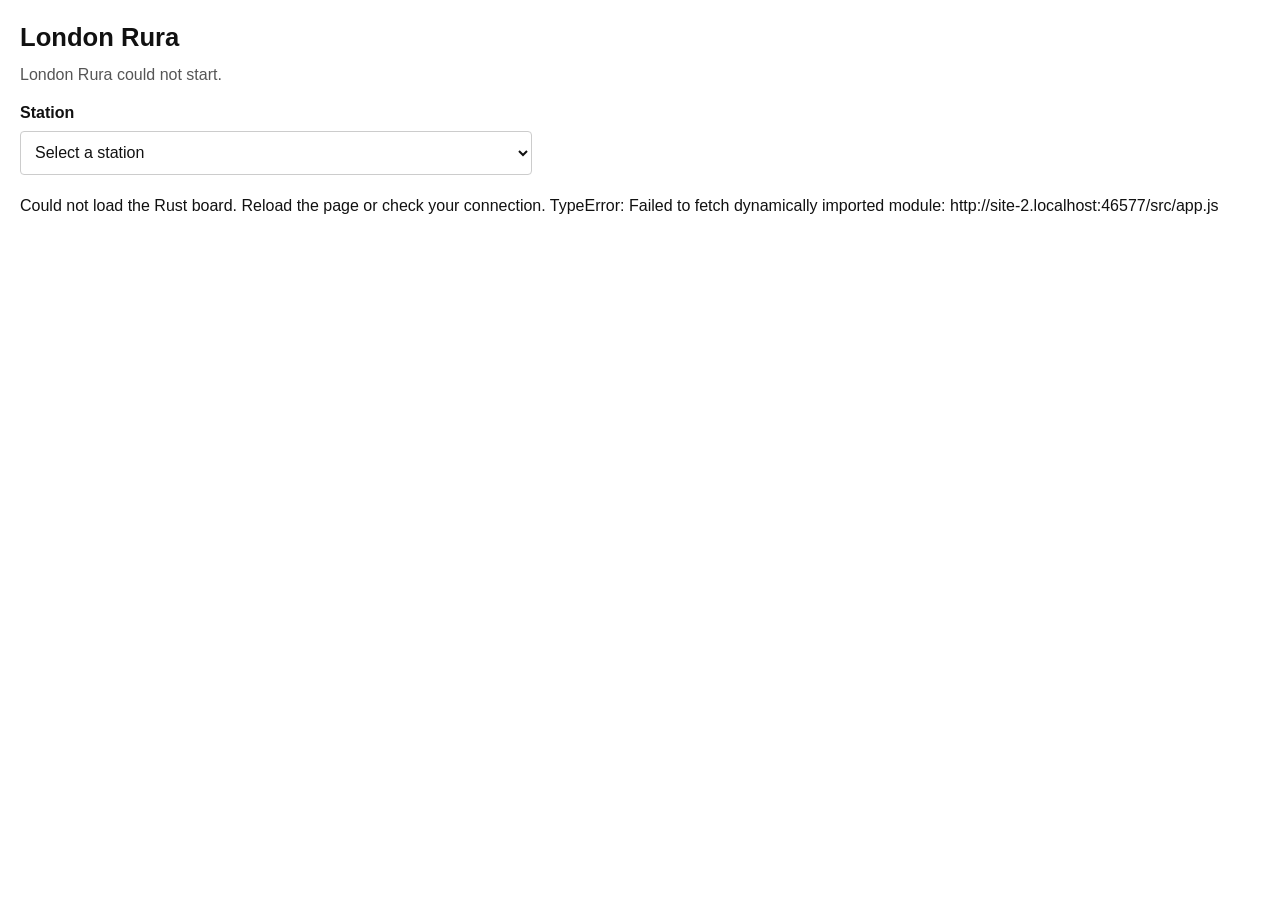
==== src/ui.html @ 0b25e621 "rust-pwa: Rewrite the departures board in Rust, as a static wasm PWA" ====
<!DOCTYPE html>
<html lang="en">
<head>
<meta charset="utf-8">
<meta name="viewport" content="width=device-width, initial-scale=1">
<!-- The author's own icon, committed as SVG and linked directly. The PNGs the
     manifest and iOS use are rasterized from this same file at build time. -->
<link rel="icon" href="./icon.svg" type="image/svg+xml">
<link rel="apple-touch-icon" href="./icon-192.png">
<link rel="manifest" href="./manifest.webmanifest">
<meta name="theme-color" content="#000000">
<meta name="description" content="London Rura — a London Underground departures board for every station on the TfL network.">
<title>London Rura</title>
<style>
/* The original's design: Arial, a plain page, grey table headers. Kept, with
   the parts that only worked on a light desktop given a dark counterpart. */
:root {
  color-scheme: light dark;
  --ink: #111;
  --paper: #fff;
  --rule: #ccc;
  --head: #f0f0f0;
  --muted: #555;
}
@media (prefers-color-scheme: dark) {
  :root { --ink: #e8e8e8; --paper: #161616; --rule: #3a3a3a; --head: #242424; --muted: #a0a0a0; }
}
* { box-sizing: border-box; }
body {
  font-family: Arial, Helvetica, sans-serif;
  margin: 20px;
  background: var(--paper);
  color: var(--ink);
  /* A board is read at arm's length on a phone. */
  font-size: 16px;
  line-height: 1.4;
}
h1 { font-size: 1.6rem; margin: 0 0 4px; }
label { display: block; font-weight: bold; margin: 16px 0 6px; }
select {
  font: inherit;
  /* A large touch target: this is the only control on the page. */
  padding: 10px;
  min-height: 44px;
  width: 100%;
  max-width: 32rem;
  background: var(--paper);
  color: var(--ink);
  border: 1px solid var(--rule);
  border-radius: 4px;
}
:focus-visible { outline: 3px solid #00a0e2; outline-offset: 2px; }
#notice, .stamp { color: var(--muted); margin: 8px 0 0; }
.stamp { font-size: 0.9rem; }
#departures { margin-top: 20px; }
/* A failed request is a message, not a crash: say so in the accent red rather
   than in the same grey as everything else. */
#departures p { color: var(--muted); }
h2 { font-size: 1.3rem; margin: 24px 0 8px; }
h3 { font-size: 1.05rem; margin: 18px 0 4px; color: var(--muted); }
table {
  width: 100%;
  border-collapse: collapse;
  margin-top: 10px;
}
th, td {
  border: 1px solid var(--rule);
  padding: 8px 12px;
  text-align: left;
}
th { background-color: var(--head); }
/* The last column is a number of minutes: align it so the eye can run down it. */
td:last-child, th:last-child { text-align: right; font-variant-numeric: tabular-nums; }
@media (prefers-reduced-motion: no-preference) {
  #departures { animation: settle 160ms ease-out; }
  @keyframes settle { from { opacity: 0.4; } to { opacity: 1; } }
}
</style>
</head>
<body>
<main>
  <h1>London Rura</h1>
  <p id="notice" role="status" aria-live="polite">Loading stations…</p>

  <label for="station">Station</label>
  <!-- Rust builds every option; this shell supplies only the empty first one,
       which is also how the reader returns to "no station". -->
  <select id="station" name="station" aria-describedby="notice">
    <option value="">Select a station</option>
  </select>

  <div id="departures" aria-live="polite" aria-busy="false"></div>
</main>

<noscript>This board needs JavaScript enabled to load the Rust WebAssembly application. Departures come from the live TfL API.</noscript>
<!-- The only JavaScript in this app: a dynamic import of the generated
     bindings, and a message if that fails. Everything else is Rust. -->
<script type="module">
import('./app.js').then(m => m.default()).catch(error => { document.getElementById('notice').textContent = 'London Rura could not start.'; const box = document.getElementById('departures'); box.textContent = 'Could not load the Rust board. Reload the page or check your connection. ' + error; });
</script>
</body>
</html>
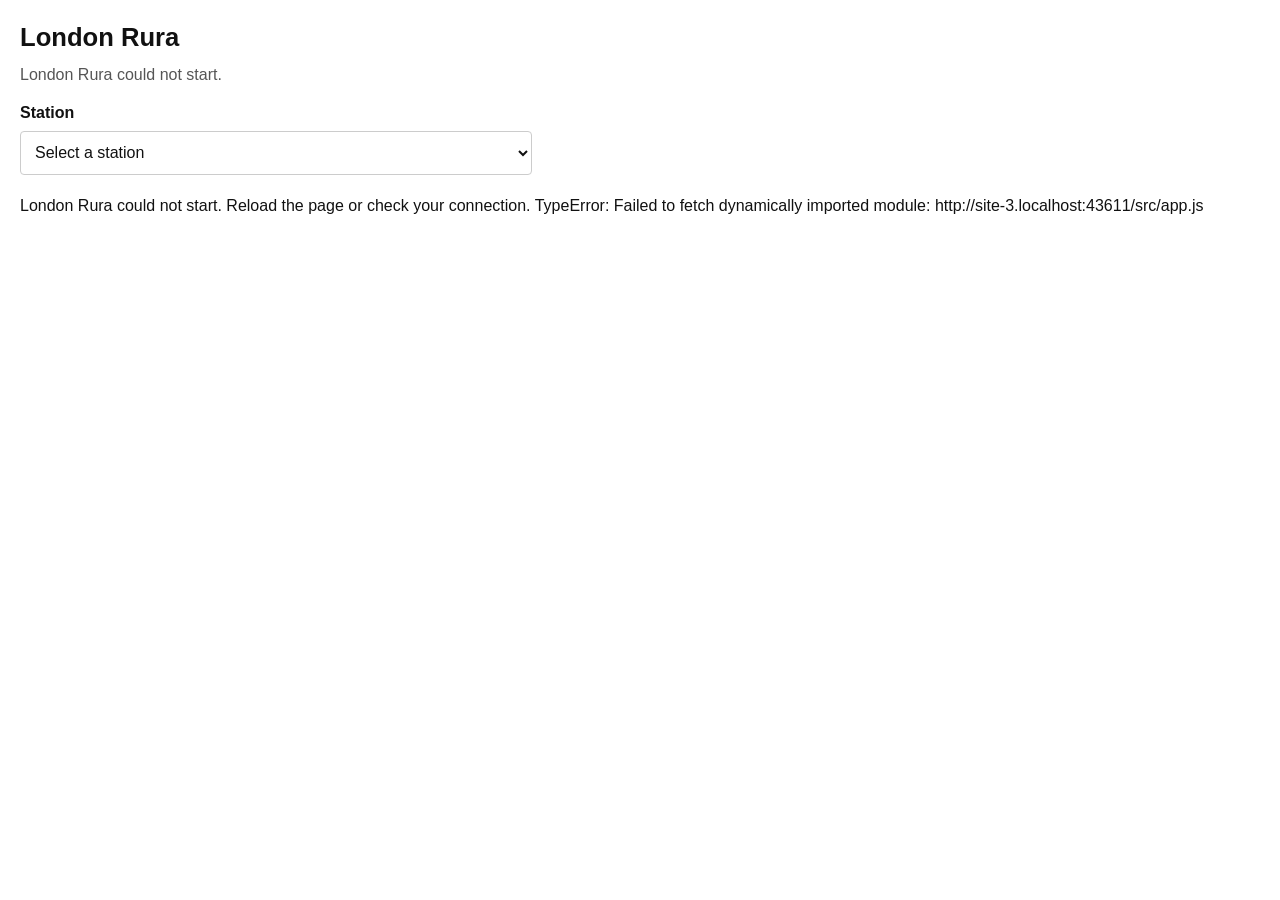
==== commit f05b4cf0: "rust-pwa-ui-text: Keep implementation vocabulary out of the reader's interface" ====
--- a/src/ui.html
+++ b/src/ui.html
@@ -92,11 +92,11 @@
   <div id="departures" aria-live="polite" aria-busy="false"></div>
 </main>
 
-<noscript>This board needs JavaScript enabled to load the Rust WebAssembly application. Departures come from the live TfL API.</noscript>
+<noscript>This board needs JavaScript to run. Departures come live from the TfL API and are shown here; without JavaScript there is nothing to show.</noscript>
 <!-- The only JavaScript in this app: a dynamic import of the generated
      bindings, and a message if that fails. Everything else is Rust. -->
 <script type="module">
-import('./app.js').then(m => m.default()).catch(error => { document.getElementById('notice').textContent = 'London Rura could not start.'; const box = document.getElementById('departures'); box.textContent = 'Could not load the Rust board. Reload the page or check your connection. ' + error; });
+import('./app.js').then(m => m.default()).catch(error => { document.getElementById('notice').textContent = 'London Rura could not start.'; const box = document.getElementById('departures'); box.textContent = 'London Rura could not start. Reload the page or check your connection. ' + error; });
 </script>
 </body>
 </html>
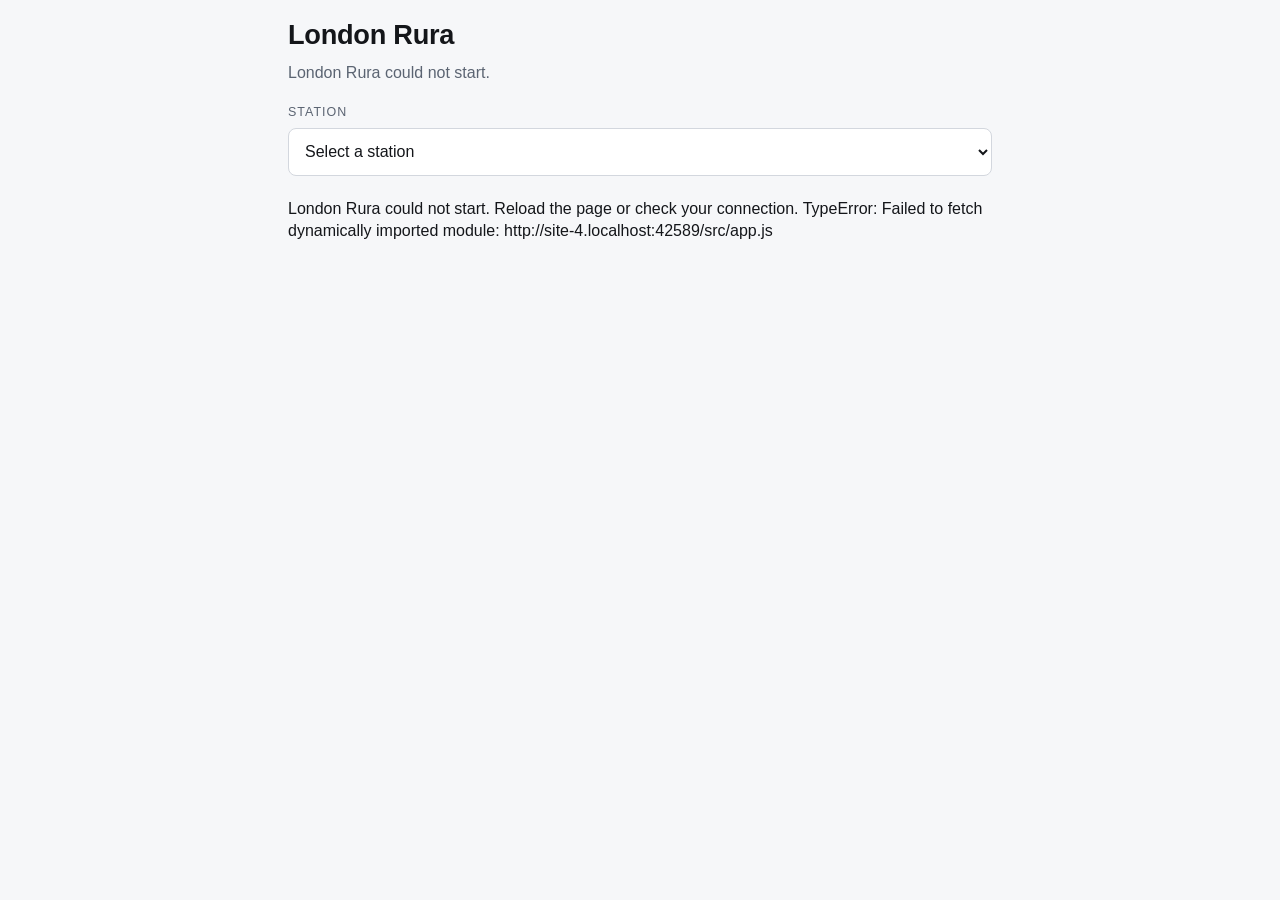
==== commit 88047196: "rust-pwa-fetch-fix: Fix the empty station picker: read `id`, fetch per line, and parse from bytes" ====
--- a/src/ui.html
+++ b/src/ui.html
@@ -12,65 +12,137 @@
 <meta name="description" content="London Rura — a London Underground departures board for every station on the TfL network.">
 <title>London Rura</title>
 <style>
-/* The original's design: Arial, a plain page, grey table headers. Kept, with
-   the parts that only worked on a light desktop given a dark counterpart. */
+/* A departures board, in a departures board's colours.
+   The original was Arial on white with grey table borders, which was legible
+   but had nothing of a board about it. This is the same information laid out
+   the way a platform board lays it out: a near-black face, one warm accent for
+   the times, and the line colours doing the one job they are actually there
+   for.
+
+   The accent is #FFD300 — Circle's yellow, and the colour a real board lights
+   its times in. It is not decoration: the minutes are the thing a reader came
+   for, so they get the only bright colour on the page. Everything else is
+   greyscale, which leaves the line chips as the only other colour present and
+   keeps them competing with nothing.
+
+   Both schemes are chosen against measured contrast, not by eye — see the
+   `line_ink` function in src/departures.rs, which is what decides black or
+   white text on each chip so that all twelve lines clear 4.5:1. */
 :root {
-  color-scheme: light dark;
-  --ink: #111;
-  --paper: #fff;
-  --rule: #ccc;
-  --head: #f0f0f0;
-  --muted: #555;
+  color-scheme: dark light;
+  --paper: #0b0b0c;
+  --panel: #16161a;
+  --ink: #eceff4;
+  --muted: #9aa3b2;
+  --rule: #2a2d33;
+  --accent: #ffd300;   /* the minutes */
+  --due: #ff453a;      /* arriving now */
+  --focus: #4da3ff;
+  /* The chip ring. Two line colours are almost invisible against a page of
+     their own shade -- Northern's black on this page is 1.07:1 and Circle's
+     yellow on the light page is 1.34:1 -- so every chip gets a hairline of
+     the page's ink to give it a defined edge. It is decoration, not data: the
+     line's name is on the chip and does not depend on seeing the fill. */
+  --ring: rgba(236, 239, 244, 0.45);
 }
-@media (prefers-color-scheme: dark) {
-  :root { --ink: #e8e8e8; --paper: #161616; --rule: #3a3a3a; --head: #242424; --muted: #a0a0a0; }
+@media (prefers-color-scheme: light) {
+  :root {
+    --paper: #f6f7f9;
+    --panel: #ffffff;
+    --ink: #14161a;
+    --muted: #5b6472;
+    --rule: #d3d7de;
+    --accent: #8a6d00;  /* the same accent, darkened to stay legible on white */
+    --due: #c2211a;
+    --focus: #0b5bd3;
+    --ring: rgba(20, 22, 26, 0.35);
+  }
 }
 * { box-sizing: border-box; }
 body {
   font-family: Arial, Helvetica, sans-serif;
-  margin: 20px;
+  margin: 0;
+  padding: 16px 16px 40px;
   background: var(--paper);
   color: var(--ink);
-  /* A board is read at arm's length on a phone. */
   font-size: 16px;
   line-height: 1.4;
 }
-h1 { font-size: 1.6rem; margin: 0 0 4px; }
-label { display: block; font-weight: bold; margin: 16px 0 6px; }
+main { max-width: 44rem; margin: 0 auto; }
+h1 {
+  font-size: 1.7rem;
+  margin: 0 0 2px;
+  letter-spacing: -0.01em;
+}
+label {
+  display: block;
+  font-size: 0.78rem;
+  text-transform: uppercase;
+  letter-spacing: 0.08em;
+  color: var(--muted);
+  margin: 20px 0 6px;
+}
 select {
   font: inherit;
-  /* A large touch target: this is the only control on the page. */
-  padding: 10px;
-  min-height: 44px;
+  /* The one control on the page, so it gets a full-width touch target. */
+  padding: 12px;
+  min-height: 48px;
   width: 100%;
-  max-width: 32rem;
-  background: var(--paper);
+  background: var(--panel);
   color: var(--ink);
   border: 1px solid var(--rule);
-  border-radius: 4px;
+  border-radius: 8px;
 }
-:focus-visible { outline: 3px solid #00a0e2; outline-offset: 2px; }
+:focus-visible { outline: 3px solid var(--focus); outline-offset: 2px; }
 #notice, .stamp { color: var(--muted); margin: 8px 0 0; }
-.stamp { font-size: 0.9rem; }
-#departures { margin-top: 20px; }
-/* A failed request is a message, not a crash: say so in the accent red rather
-   than in the same grey as everything else. */
+.stamp { font-size: 0.85rem; }
+#departures { margin-top: 22px; }
 #departures p { color: var(--muted); }
-h2 { font-size: 1.3rem; margin: 24px 0 8px; }
-h3 { font-size: 1.05rem; margin: 18px 0 4px; color: var(--muted); }
-table {
-  width: 100%;
-  border-collapse: collapse;
-  margin-top: 10px;
+h2 { font-size: 1.15rem; margin: 26px 0 10px; }
+h3 {
+  font-size: 0.8rem;
+  text-transform: uppercase;
+  letter-spacing: 0.08em;
+  color: var(--muted);
+  margin: 20px 0 0;
 }
-th, td {
-  border: 1px solid var(--rule);
-  padding: 8px 12px;
-  text-align: left;
+table { width: 100%; border-collapse: collapse; margin-top: 8px; }
+th, td { padding: 9px 12px; text-align: left; }
+/* A board has no grid of boxes; the rows are separated by a hairline, the way
+   a split-flap board separates its rows. */
+thead th {
+  font-size: 0.72rem;
+  font-weight: normal;
+  text-transform: uppercase;
+  letter-spacing: 0.08em;
+  color: var(--muted);
+  border-bottom: 2px solid var(--rule);
 }
-th { background-color: var(--head); }
-/* The last column is a number of minutes: align it so the eye can run down it. */
-td:last-child, th:last-child { text-align: right; font-variant-numeric: tabular-nums; }
+tbody tr + tr td { border-top: 1px solid var(--rule); }
+tbody td:first-child { padding-left: 0; }
+tbody td:last-child, thead th:last-child { text-align: right; padding-right: 0; }
+/* The minutes: the only bright thing on the page, and the reason for it. */
+td:last-child {
+  color: var(--accent);
+  font-weight: bold;
+  font-variant-numeric: tabular-nums;
+  white-space: nowrap;
+}
+/* Zero means "at the platform", which is not "in no time" — it is the thing
+   the reader is waiting for, so it gets its own colour. */
+td.due { color: var(--due); }
+/* The line chip. Its background and text colour are set inline by Rust from
+   the published line colour; this only provides the shape and the edge. The
+   attribute is on the chip, not on the cell it sits in. */
+span[data-line] {
+  display: inline-block;
+  padding: 3px 9px;
+  border-radius: 999px;
+  font-size: 0.82rem;
+  font-weight: bold;
+  white-space: nowrap;
+  box-shadow: 0 0 0 1px var(--ring);
+}
 @media (prefers-reduced-motion: no-preference) {
   #departures { animation: settle 160ms ease-out; }
   @keyframes settle { from { opacity: 0.4; } to { opacity: 1; } }
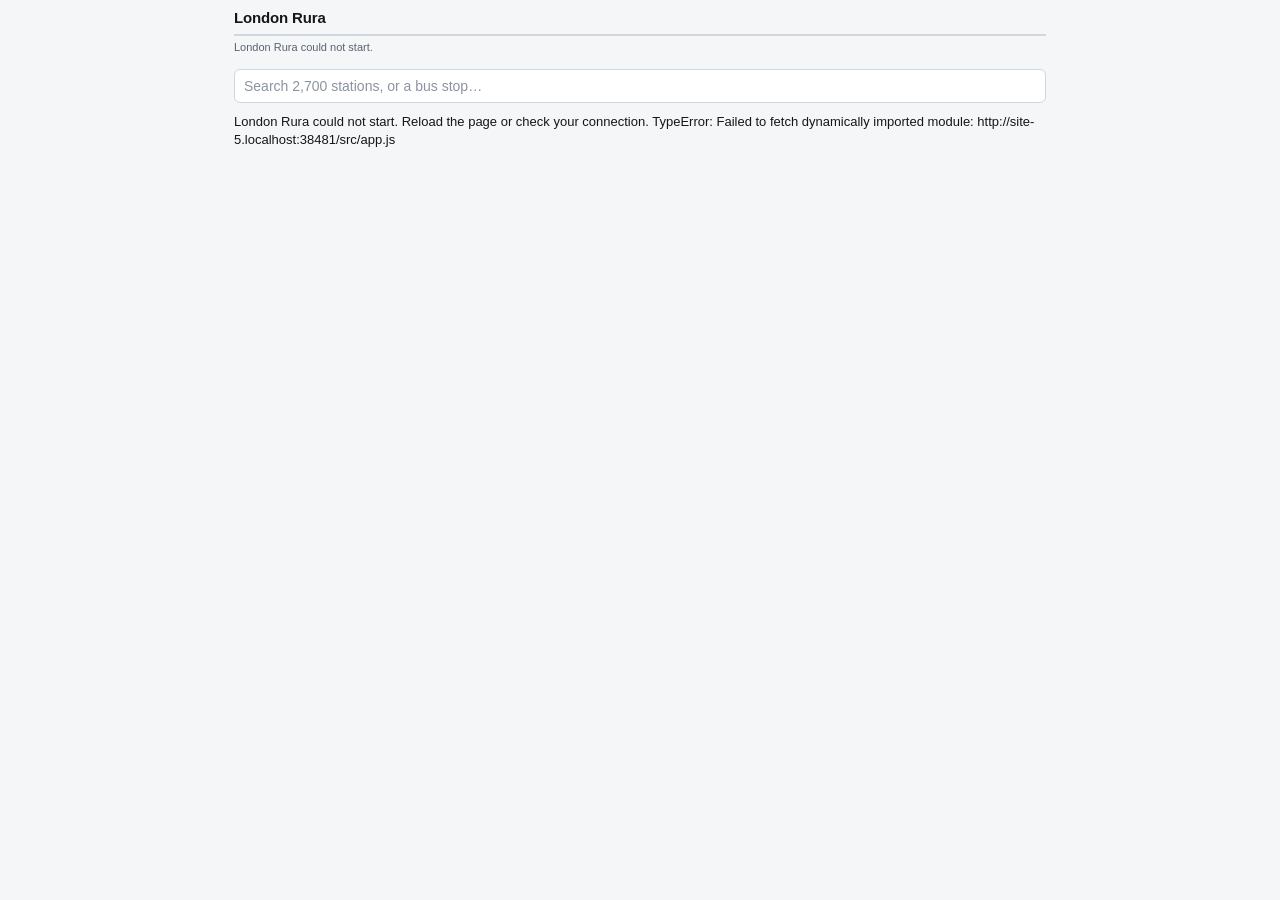
==== commit a3e222fa: "rust-pwa-modes: Serve every mode, search across them, and make the board dense" ====
--- a/src/ui.html
+++ b/src/ui.html
@@ -12,156 +12,313 @@
 <meta name="description" content="London Rura — a London Underground departures board for every station on the TfL network.">
 <title>London Rura</title>
 <style>
-/* A departures board, in a departures board's colours.
-   The original was Arial on white with grey table borders, which was legible
-   but had nothing of a board about it. This is the same information laid out
-   the way a platform board lays it out: a near-black face, one warm accent for
-   the times, and the line colours doing the one job they are actually there
+/* A departures board, in a departures board's colours, and as dense as one.
+   The original was Arial on white with grey borders and a 270-entry select.
+   This is a platform board: a near-black face, greyscale text, one warm accent
+   for the minutes, and the line and mode colours doing the job they are there
    for.
 
+   Density is the point. A real board fits a dozen departures in the space this
+   app previously spent on three: 22px rows, 11px type, a 24px line height, and
+   no vertical padding anywhere it is not needed. On a phone that is the
+   difference between seeing the next three trains and the next twelve, which is
+   the difference between a useful board and a decoration.
+
    The accent is #FFD300 — Circle's yellow, and the colour a real board lights
-   its times in. It is not decoration: the minutes are the thing a reader came
-   for, so they get the only bright colour on the page. Everything else is
-   greyscale, which leaves the line chips as the only other colour present and
-   keeps them competing with nothing.
-
-   Both schemes are chosen against measured contrast, not by eye — see the
-   `line_ink` function in src/departures.rs, which is what decides black or
-   white text on each chip so that all twelve lines clear 4.5:1. */
+   its times in. The minutes are what a reader came for, so they get the only
+   bright colour on the page; everything else is greyscale, which leaves the
+   chips as the only other colour present and keeps them competing with nothing.
+
+   Every chip's text colour is chosen for contrast against that chip, by the
+   `line_ink` function in src/departures.rs, not by eye. */
 :root {
   color-scheme: dark light;
   --paper: #0b0b0c;
-  --panel: #16161a;
-  --ink: #eceff4;
-  --muted: #9aa3b2;
-  --rule: #2a2d33;
-  --accent: #ffd300;   /* the minutes */
-  --due: #ff453a;      /* arriving now */
+  --panel: #141417;
+  --raised: #1c1c21;
+  --ink: #eef1f6;
+  --dim: #98a1b0;
+  --faint: #6b7280;
+  --rule: #26262c;
+  --accent: #ffd300;
+  --due: #ff4d3d;
   --focus: #4da3ff;
-  /* The chip ring. Two line colours are almost invisible against a page of
-     their own shade -- Northern's black on this page is 1.07:1 and Circle's
-     yellow on the light page is 1.34:1 -- so every chip gets a hairline of
-     the page's ink to give it a defined edge. It is decoration, not data: the
-     line's name is on the chip and does not depend on seeing the fill. */
-  --ring: rgba(236, 239, 244, 0.45);
+  /* The chip edge. Northern's black is 1.07:1 against this page and Circle's
+     yellow is 1.34:1 against the light one, so every chip carries a hairline of
+     the page's ink. Decoration, not data: the name is on the chip either way. */
+  --ring: rgba(238, 241, 246, 0.38);
+  --row: 22px;
 }
 @media (prefers-color-scheme: light) {
   :root {
-    --paper: #f6f7f9;
+    --paper: #f5f6f8;
     --panel: #ffffff;
+    --raised: #eceef2;
     --ink: #14161a;
-    --muted: #5b6472;
-    --rule: #d3d7de;
-    --accent: #8a6d00;  /* the same accent, darkened to stay legible on white */
-    --due: #c2211a;
+    --dim: #5a6270;
+    --faint: #8b93a0;
+    --rule: #d2d6dd;
+    --accent: #7a5f00;  /* the same accent, darkened to hold contrast on white */
+    --due: #bd1f18;
     --focus: #0b5bd3;
-    --ring: rgba(20, 22, 26, 0.35);
+    --ring: rgba(20, 22, 26, 0.3);
   }
 }
 * { box-sizing: border-box; }
+/* The label is for screen readers and the keyboard; the placeholder is what a
+   sighted reader sees. */
+.visually-hidden {
+  position: absolute;
+  width: 1px; height: 1px;
+  margin: -1px; padding: 0; border: 0;
+  clip-path: inset(50%);
+  overflow: hidden;
+  white-space: nowrap;
+}
+html { -webkit-text-size-adjust: 100%; }
 body {
-  font-family: Arial, Helvetica, sans-serif;
   margin: 0;
-  padding: 16px 16px 40px;
   background: var(--paper);
   color: var(--ink);
-  font-size: 16px;
-  line-height: 1.4;
-}
-main { max-width: 44rem; margin: 0 auto; }
+  font: 13px/1.35 -apple-system, "Segoe UI", Roboto, "Helvetica Neue", Arial, sans-serif;
+  font-variant-numeric: tabular-nums;
+}
+main { max-width: 52rem; margin: 0 auto; padding: 8px 10px 40px; }
+
+/* --- the header: title, station name, and the freshness stamp, on one line --- */
+header {
+  display: flex;
+  align-items: baseline;
+  gap: 8px;
+  flex-wrap: wrap;
+  padding-bottom: 6px;
+  border-bottom: 2px solid var(--rule);
+}
 h1 {
-  font-size: 1.7rem;
+  font-size: 15px;
+  margin: 0;
+  letter-spacing: -0.01em;
+  font-weight: 700;
+}
+#station-name {
+  font-size: 15px;
+  font-weight: 700;
+  color: var(--ink);
+}
+#station-name:not(:empty)::before { content: "· "; color: var(--faint); }
+.stamp { margin-left: auto; font-size: 11px; color: var(--faint); }
+#notice { margin: 4px 0 0; font-size: 11px; color: var(--dim); min-height: 15px; }
+
+/* --- the mode toggles: one row, always visible, the app's main switch --- */
+#toggles { display: flex; flex-wrap: wrap; gap: 4px; margin: 8px 0 6px; }
+.toggle {
+  --chip: #444; --chip-ink: #fff;
+  display: inline-flex;
+  align-items: center;
+  gap: 5px;
+  min-height: 28px;
+  padding: 3px 9px;
+  border: 1px solid var(--rule);
+  border-radius: 14px;
+  background: var(--panel);
+  color: var(--dim);
+  font: inherit;
+  font-size: 11.5px;
+  font-weight: 600;
+  cursor: pointer;
+  user-select: none;
+}
+.toggle::before {
+  content: "";
+  width: 9px;
+  height: 9px;
+  border-radius: 50%;
+  background: var(--chip);
+  box-shadow: 0 0 0 1px var(--ring);
+}
+/* On: the mode's own colour, and the readable ink for it. */
+.toggle.on {
+  background: var(--chip);
+  color: var(--chip-ink);
+  border-color: transparent;
+}
+.toggle.on::before { background: var(--chip-ink); box-shadow: none; opacity: 0.85; }
+.toggle:hover { border-color: var(--faint); }
+.toggle.on:hover { filter: brightness(1.12); }
+:focus-visible { outline: 2px solid var(--focus); outline-offset: 1px; }
+
+/* --- search: a single line, and a result list that reads as a menu --- */
+#search {
+  width: 100%;
+  min-height: 34px;
+  padding: 6px 9px;
+  border: 1px solid var(--rule);
+  border-radius: 6px;
+  background: var(--panel);
+  color: var(--ink);
+  font: inherit;
+  font-size: 14px;
+}
+#search::placeholder { color: var(--faint); }
+/* Capped so a long list cannot push the board off a phone screen: the reader
+   scrolls the suggestions, not the page. */
+#results {
+  display: flex;
+  flex-direction: column;
+  margin: 4px 0 0;
+  max-height: 30vh;
+  overflow-y: auto;
+  overscroll-behavior: contain;
+}
+/* Once a station is chosen the suggestions have done their job, and a list of
+   six stations sitting between the search box and the board is the single
+   largest thing on the page. The list comes back the moment the reader edits the
+   search. */
+#results:empty { display: none; }
+body.chosen #results { display: none; }
+body:not(.chosen) #results:empty { display: none; }
+.result {
+  display: flex;
+  align-items: center;
+  gap: 6px;
+  width: 100%;
+  min-height: var(--row);
+  padding: 3px 8px;
+  border: 0;
+  border-bottom: 1px solid var(--rule);
+  border-radius: 0;
+  background: transparent;
+  color: var(--ink);
+  font: inherit;
+  font-size: 13px;
+  text-align: left;
+  cursor: pointer;
+}
+.result:hover, .result:focus-visible { background: var(--raised); }
+.result .locality { margin-left: auto; font-size: 11px; color: var(--faint); }
+#results p { margin: 4px 2px; font-size: 11.5px; color: var(--faint); }
+
+/* --- chips: the line or mode name on its own colour --- */
+.chip {
+  --chip: #666; --chip-ink: #fff;
+  display: inline-flex;
+  align-items: center;
+  min-width: 1.6em;
+  justify-content: center;
+  padding: 0 6px;
+  height: 16px;
+  border-radius: 8px;
+  background: var(--chip);
+  color: var(--chip-ink);
+  box-shadow: 0 0 0 1px var(--ring);
+  font-size: 10.5px;
+  font-weight: 700;
+  line-height: 1;
+  white-space: nowrap;
+}
+.chip.small { height: 14px; font-size: 9.5px; padding: 0 5px; border-radius: 7px; }
+
+/* --- the board itself --- */
+#departures { margin-top: 10px; }
+#departures h2 {
   margin: 0 0 2px;
-  letter-spacing: -0.01em;
-}
-label {
-  display: block;
-  font-size: 0.78rem;
+  font-size: 10px;
+  font-weight: 700;
+  text-transform: uppercase;
+  letter-spacing: 0.1em;
+  color: var(--faint);
+}
+#departures p { margin: 6px 0; font-size: 12px; color: var(--dim); }
+/* A platform heading, inline and quiet: a board labels each column, not each
+   block with a paragraph. */
+h3 {
+  display: flex;
+  align-items: center;
+  gap: 6px;
+  margin: 10px 0 2px;
+  font-size: 10px;
+  font-weight: 700;
+  text-transform: uppercase;
+  letter-spacing: 0.1em;
+  color: var(--dim);
+}
+h3::after {
+  content: "";
+  flex: 1;
+  height: 1px;
+  background: var(--rule);
+}
+table { width: 100%; border-collapse: collapse; table-layout: fixed; }
+thead th {
+  padding: 0 6px 2px;
+  font-size: 9.5px;
+  font-weight: 600;
   text-transform: uppercase;
   letter-spacing: 0.08em;
-  color: var(--muted);
-  margin: 20px 0 6px;
-}
-select {
-  font: inherit;
-  /* The one control on the page, so it gets a full-width touch target. */
-  padding: 12px;
-  min-height: 48px;
-  width: 100%;
-  background: var(--panel);
-  color: var(--ink);
-  border: 1px solid var(--rule);
-  border-radius: 8px;
-}
-:focus-visible { outline: 3px solid var(--focus); outline-offset: 2px; }
-#notice, .stamp { color: var(--muted); margin: 8px 0 0; }
-.stamp { font-size: 0.85rem; }
-#departures { margin-top: 22px; }
-#departures p { color: var(--muted); }
-h2 { font-size: 1.15rem; margin: 26px 0 10px; }
-h3 {
-  font-size: 0.8rem;
-  text-transform: uppercase;
-  letter-spacing: 0.08em;
-  color: var(--muted);
-  margin: 20px 0 0;
-}
-table { width: 100%; border-collapse: collapse; margin-top: 8px; }
-th, td { padding: 9px 12px; text-align: left; }
-/* A board has no grid of boxes; the rows are separated by a hairline, the way
-   a split-flap board separates its rows. */
-thead th {
-  font-size: 0.72rem;
-  font-weight: normal;
-  text-transform: uppercase;
-  letter-spacing: 0.08em;
-  color: var(--muted);
-  border-bottom: 2px solid var(--rule);
-}
-tbody tr + tr td { border-top: 1px solid var(--rule); }
-tbody td:first-child { padding-left: 0; }
-tbody td:last-child, thead th:last-child { text-align: right; padding-right: 0; }
+  color: var(--faint);
+  text-align: left;
+}
+/* Line, then destination, then the minutes. Fixed widths so the columns do not
+   jump between rows as destinations change length. */
+th:nth-child(1), td:nth-child(1) { width: 5.5rem; }
+th:nth-child(3), td:nth-child(3) { width: 4.5rem; text-align: right; }
+td {
+  height: var(--row);
+  padding: 1px 6px;
+  border-top: 1px solid var(--rule);
+  font-size: 12.5px;
+  white-space: nowrap;
+  overflow: hidden;
+  text-overflow: ellipsis;
+}
+tbody tr:first-child td { border-top: 0; }
+td.destination { color: var(--ink); }
 /* The minutes: the only bright thing on the page, and the reason for it. */
-td:last-child {
+td.minutes {
   color: var(--accent);
-  font-weight: bold;
-  font-variant-numeric: tabular-nums;
-  white-space: nowrap;
-}
-/* Zero means "at the platform", which is not "in no time" — it is the thing
-   the reader is waiting for, so it gets its own colour. */
-td.due { color: var(--due); }
-/* The line chip. Its background and text colour are set inline by Rust from
-   the published line colour; this only provides the shape and the edge. The
-   attribute is on the chip, not on the cell it sits in. */
-span[data-line] {
-  display: inline-block;
-  padding: 3px 9px;
-  border-radius: 999px;
-  font-size: 0.82rem;
-  font-weight: bold;
-  white-space: nowrap;
-  box-shadow: 0 0 0 1px var(--ring);
-}
+  font-weight: 700;
+  font-size: 14px;
+}
+/* Zero means "at the platform", which is not "in no time" — it is the thing the
+   reader is waiting for, so it gets its own colour. */
+td.minutes.due { color: var(--due); }
+/* A bus has no platform, so its rows would otherwise be ragged. */
+td.no-platform { color: var(--faint); }
+
 @media (prefers-reduced-motion: no-preference) {
-  #departures { animation: settle 160ms ease-out; }
-  @keyframes settle { from { opacity: 0.4; } to { opacity: 1; } }
+  #departures { animation: settle 120ms ease-out; }
+  @keyframes settle { from { opacity: 0.5; } to { opacity: 1; } }
+}
+/* A phone in portrait is the case this board is for. */
+@media (max-width: 30rem) {
+  main { padding: 6px 8px 32px; }
+  th:nth-child(1), td:nth-child(1) { width: 4.5rem; }
+  th:nth-child(3), td:nth-child(3) { width: 3.75rem; }
+  td { font-size: 12px; }
+  td.minutes { font-size: 13px; }
 }
 </style>
 </head>
 <body>
 <main>
+<header>
   <h1>London Rura</h1>
-  <p id="notice" role="status" aria-live="polite">Loading stations…</p>
-
-  <label for="station">Station</label>
-  <!-- Rust builds every option; this shell supplies only the empty first one,
-       which is also how the reader returns to "no station". -->
-  <select id="station" name="station" aria-describedby="notice">
-    <option value="">Select a station</option>
-  </select>
-
-  <div id="departures" aria-live="polite" aria-busy="false"></div>
+  <span id="station-name"></span>
+  <span class="stamp" id="stamp"></span>
+</header>
+<p id="notice" role="status" aria-live="polite">Loading stations…</p>
+
+<!-- The mode switches. Real buttons with aria-pressed, so a keyboard reaches
+     them and a screen reader announces the state. -->
+<div id="toggles" role="group" aria-label="Transport modes"></div>
+
+<label class="visually-hidden" for="search">Station</label>
+<input id="search" type="search" autocomplete="off" spellcheck="false"
+       placeholder="Search 2,700 stations, or a bus stop…" role="combobox"
+       aria-expanded="true" aria-controls="results">
+<div id="results" role="listbox" aria-label="Stations"></div>
+
+<div id="departures" aria-live="polite" aria-busy="false"></div>
 </main>
 
 <noscript>This board needs JavaScript to run. Departures come live from the TfL API and are shown here; without JavaScript there is nothing to show.</noscript>
@@ -169,6 +326,5 @@
      bindings, and a message if that fails. Everything else is Rust. -->
 <script type="module">
 import('./app.js').then(m => m.default()).catch(error => { document.getElementById('notice').textContent = 'London Rura could not start.'; const box = document.getElementById('departures'); box.textContent = 'London Rura could not start. Reload the page or check your connection. ' + error; });
-</script>
-</body>
+</script></body>
 </html>
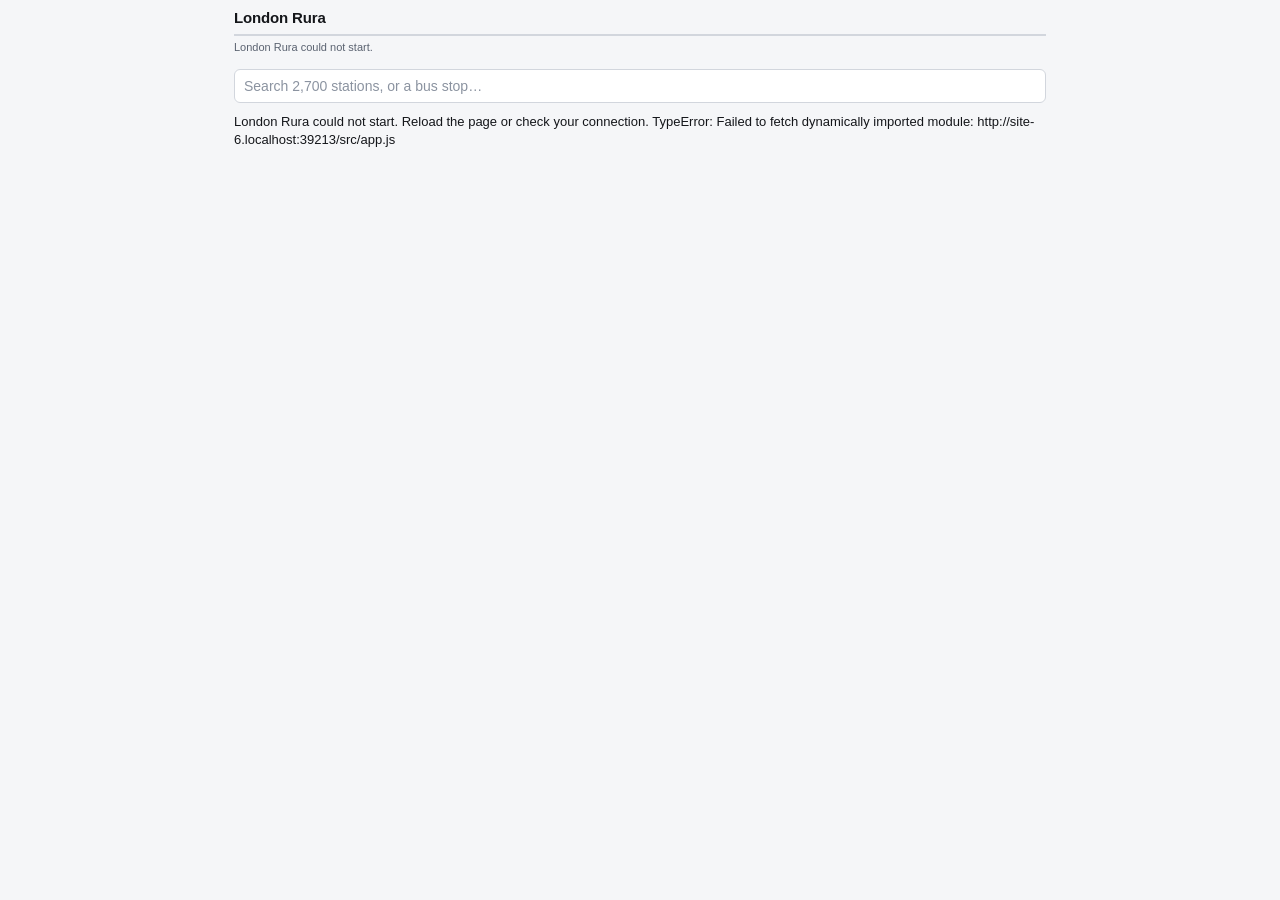
==== commit 6b20a403: "rust-pwa-click-fuzzy: Fix click-selects-wrong-row, add fuzzy search and national rail" ====
--- a/src/ui.html
+++ b/src/ui.html
@@ -110,6 +110,9 @@
 #notice { margin: 4px 0 0; font-size: 11px; color: var(--dim); min-height: 15px; }
 
 /* --- the mode toggles: one row, always visible, the app's main switch --- */
+/* Nine toggles, and the point is that they must stay on the screen rather than
+   become a menu: a mode a reader cannot see is a mode they will not think to
+   turn on. They wrap onto a second row on a phone rather than scrolling off. */
 #toggles { display: flex; flex-wrap: wrap; gap: 4px; margin: 8px 0 6px; }
 .toggle {
   --chip: #444; --chip-ink: #fff;
@@ -117,16 +120,17 @@
   align-items: center;
   gap: 5px;
   min-height: 28px;
-  padding: 3px 9px;
+  padding: 3px 8px;
   border: 1px solid var(--rule);
   border-radius: 14px;
   background: var(--panel);
   color: var(--dim);
   font: inherit;
-  font-size: 11.5px;
+  font-size: 11px;
   font-weight: 600;
   cursor: pointer;
   user-select: none;
+  white-space: nowrap;
 }
 .toggle::before {
   content: "";
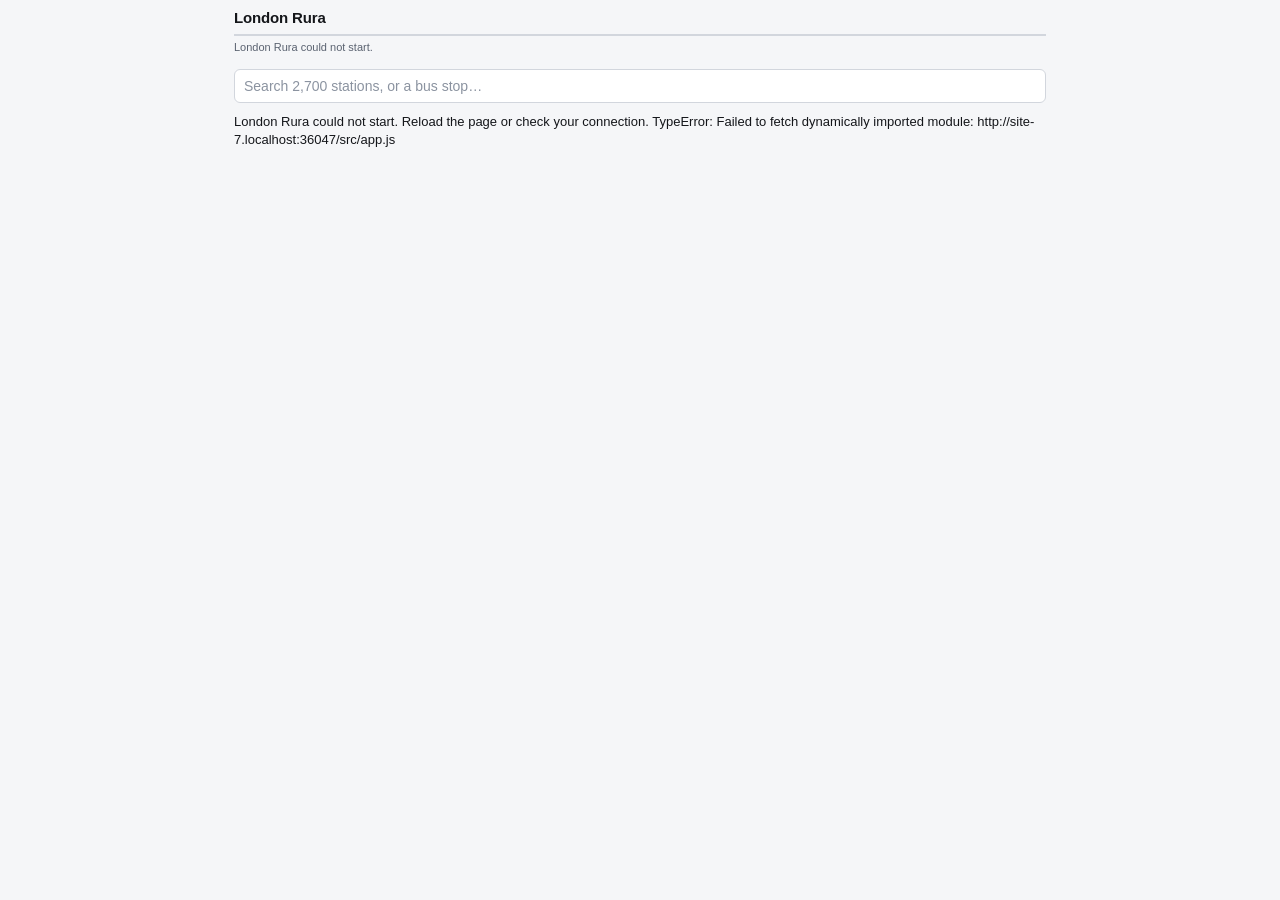
==== commit 0e7cba98: "mode-toggles-colours-dedupe: timetable-by-mode: filter the board by mode, colour every mode, one row" ====
--- a/src/ui.html
+++ b/src/ui.html
@@ -200,6 +200,19 @@
 }
 .result:hover, .result:focus-visible { background: var(--raised); }
 .result .locality { margin-left: auto; font-size: 11px; color: var(--faint); }
+/* What tells two stops of one name apart: the flag letter a reader can match
+   against the one they are standing at, then the routes, then the direction.
+   Without it a station forecourt is a list of identical rows. Muted and small,
+   because it qualifies the name rather than being the thing being chosen. */
+.result .detail {
+  font-size: 10.5px;
+  color: var(--dim);
+  font-variant-numeric: tabular-nums;
+  white-space: nowrap;
+  overflow: hidden;
+  text-overflow: ellipsis;
+  max-width: 45%;
+}
 #results p { margin: 4px 2px; font-size: 11.5px; color: var(--faint); }
 
 /* --- chips: the line or mode name on its own colour --- */
@@ -221,6 +234,11 @@
   white-space: nowrap;
 }
 .chip.small { height: 14px; font-size: 9.5px; padding: 0 5px; border-radius: 7px; }
+/* A chip in the line column must show its whole name. `min-width` lets a short
+   one (a bus route number) stay a tidy pill while a long one grows, and
+   `max-width: 100%` plus the cell's own overflow rules keep a name TfL sends
+   that is longer than any column from spilling across the row. */
+td:first-child .chip { max-width: 100%; }
 
 /* --- the board itself --- */
 #departures { margin-top: 10px; }
@@ -235,7 +253,7 @@
 #departures p { margin: 6px 0; font-size: 12px; color: var(--dim); }
 /* A platform heading, inline and quiet: a board labels each column, not each
    block with a paragraph. */
-h3 {
+h3, h4 {
   display: flex;
   align-items: center;
   gap: 6px;
@@ -246,12 +264,32 @@
   letter-spacing: 0.1em;
   color: var(--dim);
 }
-h3::after {
+/* A mode heading sits on the mode's own colour, like a chip, so an interchange's
+   halves are separated by the same signal the rows below use. The name is still
+   text on it, so it reads without the colour. */
+h3[data-mode] {
+  padding: 1px 6px;
+  border-radius: 8px;
+  background: var(--chip);
+  color: var(--chip-ink);
+  box-shadow: 0 0 0 1px var(--ring);
+  align-self: flex-start;
+  letter-spacing: 0.06em;
+}
+h3::after, h4::after {
   content: "";
   flex: 1;
   height: 1px;
   background: var(--rule);
 }
+/* Under a mode heading the platform is the second level, so it is quieter still
+   and does not need the rule. */
+h4 {
+  margin: 6px 0 1px;
+  font-size: 9.5px;
+  color: var(--faint);
+}
+h4::after { display: none; }
 table { width: 100%; border-collapse: collapse; table-layout: fixed; }
 thead th {
   padding: 0 6px 2px;
@@ -263,9 +301,13 @@
   text-align: left;
 }
 /* Line, then destination, then the minutes. Fixed widths so the columns do not
-   jump between rows as destinations change length. */
-th:nth-child(1), td:nth-child(1) { width: 5.5rem; }
-th:nth-child(3), td:nth-child(3) { width: 4.5rem; text-align: right; }
+   jump between rows as destinations change length. The line column is sized to
+   its widest real chip — the Elizabeth line's "Elizabeth line", which is the
+   longest name on any board — plus the chip's own padding and the cell's, so a
+   chip is never clipped by the column it sits in. A clipped chip is worse than
+   an unhelpful one: "Elizabeth li…" is not a colour cue and not a name either. */
+th:nth-child(1), td:nth-child(1) { width: 7.5rem; }
+th:nth-child(3), td:nth-child(3) { width: 3.25rem; text-align: right; }
 td {
   height: var(--row);
   padding: 1px 6px;
@@ -296,10 +338,14 @@
 /* A phone in portrait is the case this board is for. */
 @media (max-width: 30rem) {
   main { padding: 6px 8px 32px; }
-  th:nth-child(1), td:nth-child(1) { width: 4.5rem; }
-  th:nth-child(3), td:nth-child(3) { width: 3.75rem; }
+  /* Narrow, but still wide enough for the longest chip on the board: the
+     Elizabeth line. Trimming this is what made "Elizabeth line" read as
+     "Elizabeth li…" on a phone, which is the column that carries the colour. */
+  th:nth-child(1), td:nth-child(1) { width: 6.75rem; }
+  th:nth-child(3), td:nth-child(3) { width: 3rem; }
   td { font-size: 12px; }
   td.minutes { font-size: 13px; }
+  .chip { font-size: 10px; padding: 0 5px; }
 }
 </style>
 </head>
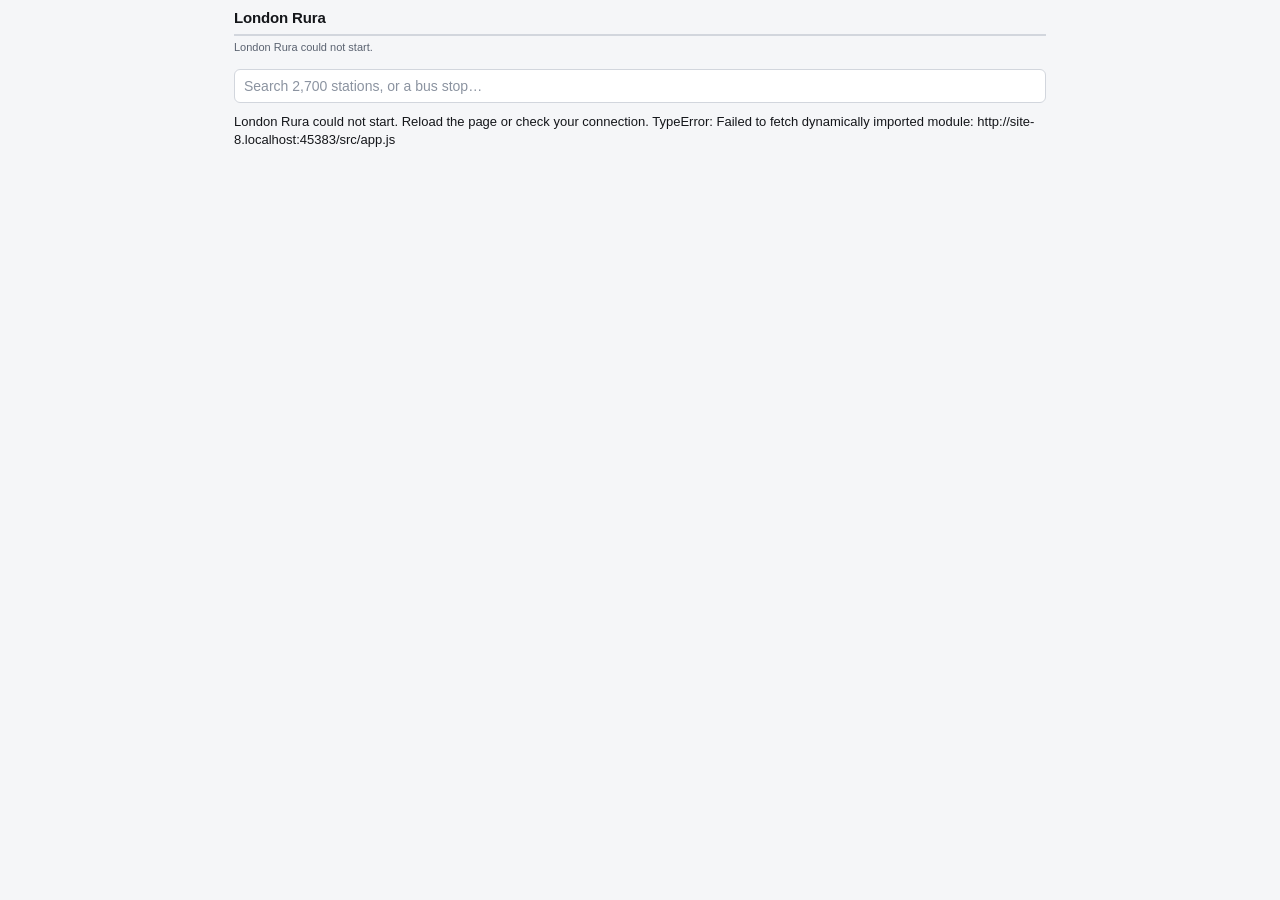
==== commit 2446ef52: "comment-cleanup: comments: repository-wide comment cleanup Comments only; no behaviour, signature or" ====
--- a/src/ui.html
+++ b/src/ui.html
@@ -3,8 +3,8 @@
 <head>
 <meta charset="utf-8">
 <meta name="viewport" content="width=device-width, initial-scale=1">
-<!-- The author's own icon, committed as SVG and linked directly. The PNGs the
-     manifest and iOS use are rasterized from this same file at build time. -->
+<!-- The committed SVG is the icon the browser actually loads; the PNGs the
+     manifest and iOS use are rasterized from it at build time. -->
 <link rel="icon" href="./icon.svg" type="image/svg+xml">
 <link rel="apple-touch-icon" href="./icon-192.png">
 <link rel="manifest" href="./manifest.webmanifest">
@@ -85,7 +85,6 @@
 }
 main { max-width: 52rem; margin: 0 auto; padding: 8px 10px 40px; }
 
-/* --- the header: title, station name, and the freshness stamp, on one line --- */
 header {
   display: flex;
   align-items: baseline;
@@ -109,10 +108,9 @@
 .stamp { margin-left: auto; font-size: 11px; color: var(--faint); }
 #notice { margin: 4px 0 0; font-size: 11px; color: var(--dim); min-height: 15px; }
 
-/* --- the mode toggles: one row, always visible, the app's main switch --- */
-/* Nine toggles, and the point is that they must stay on the screen rather than
-   become a menu: a mode a reader cannot see is a mode they will not think to
-   turn on. They wrap onto a second row on a phone rather than scrolling off. */
+/* The toggles stay on the screen rather than becoming a menu: a mode a reader
+   cannot see is a mode they will not think to turn on. They wrap onto a second
+   row on a phone rather than scrolling off. */
 #toggles { display: flex; flex-wrap: wrap; gap: 4px; margin: 8px 0 6px; }
 .toggle {
   --chip: #444; --chip-ink: #fff;
@@ -151,7 +149,6 @@
 .toggle.on:hover { filter: brightness(1.12); }
 :focus-visible { outline: 2px solid var(--focus); outline-offset: 1px; }
 
-/* --- search: a single line, and a result list that reads as a menu --- */
 #search {
   width: 100%;
   min-height: 34px;
@@ -215,7 +212,6 @@
 }
 #results p { margin: 4px 2px; font-size: 11.5px; color: var(--faint); }
 
-/* --- chips: the line or mode name on its own colour --- */
 .chip {
   --chip: #666; --chip-ink: #fff;
   display: inline-flex;
@@ -240,7 +236,6 @@
    that is longer than any column from spilling across the row. */
 td:first-child .chip { max-width: 100%; }
 
-/* --- the board itself --- */
 #departures { margin-top: 10px; }
 #departures h2 {
   margin: 0 0 2px;
@@ -372,8 +367,8 @@
 </main>
 
 <noscript>This board needs JavaScript to run. Departures come live from the TfL API and are shown here; without JavaScript there is nothing to show.</noscript>
-<!-- The only JavaScript in this app: a dynamic import of the generated
-     bindings, and a message if that fails. Everything else is Rust. -->
+<!-- The only script in this app: a dynamic import of the generated bindings,
+     and the message shown if that fails. -->
 <script type="module">
 import('./app.js').then(m => m.default()).catch(error => { document.getElementById('notice').textContent = 'London Rura could not start.'; const box = document.getElementById('departures'); box.textContent = 'London Rura could not start. Reload the page or check your connection. ' + error; });
 </script></body>
